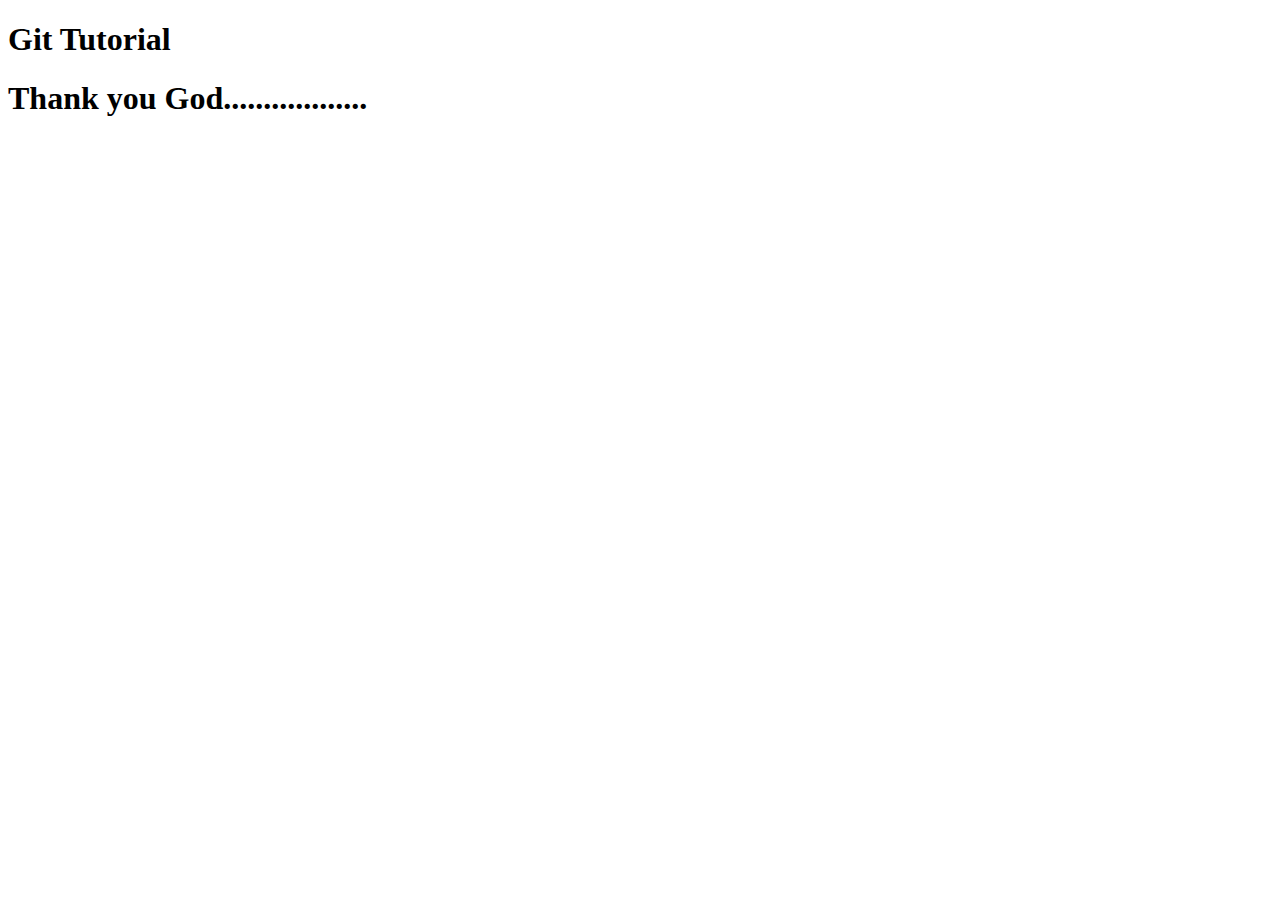
==== index.html @ 5c6f5821 "Thanks God:2" ====
<!DOCTYPE html>
<html lang="en">
<head>
    <meta charset="UTF-8">
    <meta name="viewport" content="width=device-width, initial-scale=1.0">
    <title>Document</title>
</head>
<body>
    <h1>Git  Tutorial</h1>
   <h1>Thank you God..................</h1>
</body>
</html>
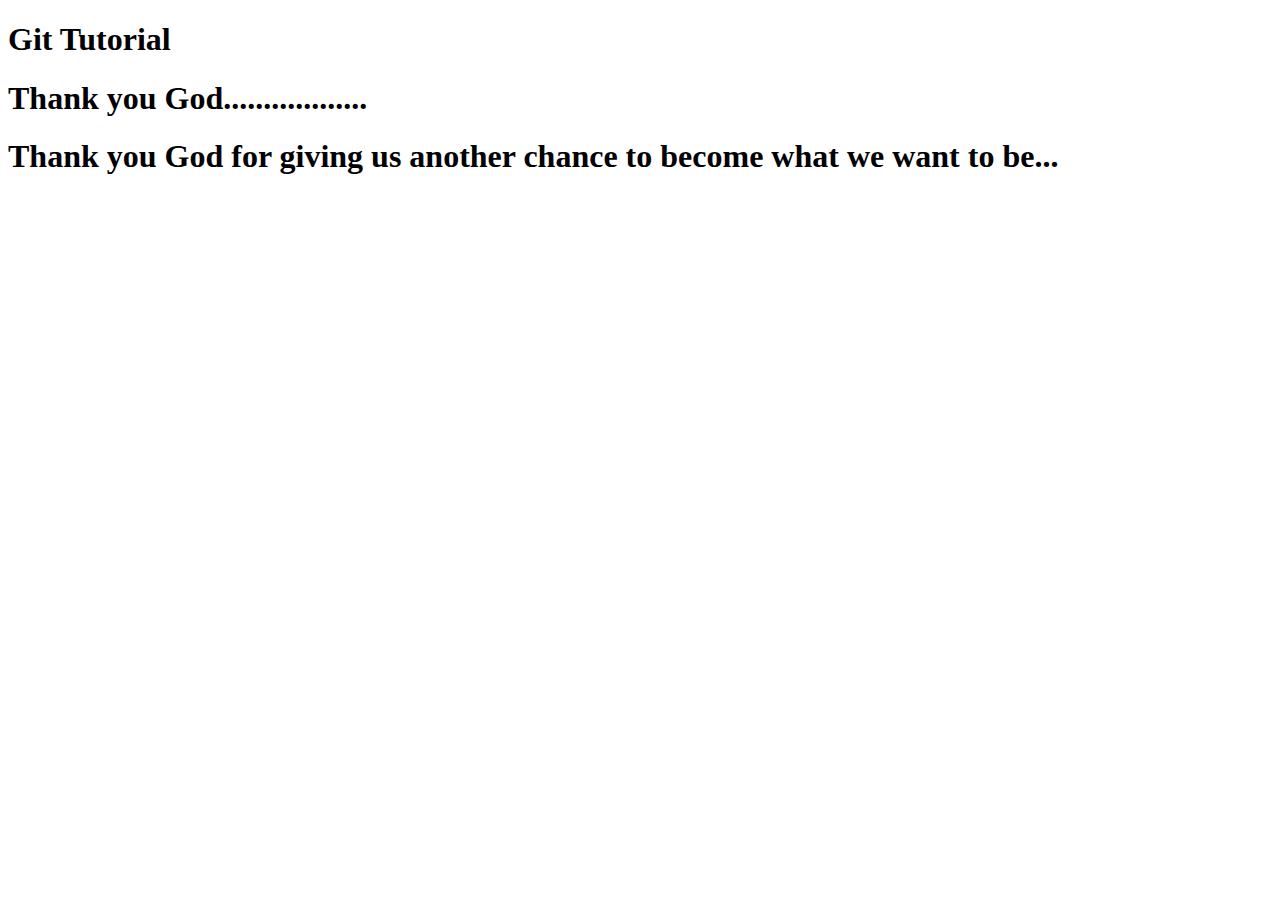
==== commit 4207ed9c: "Thanks God:3" ====
--- a/index.html
+++ b/index.html
@@ -8,5 +8,6 @@
 <body>
     <h1>Git  Tutorial</h1>
    <h1>Thank you God..................</h1>
+   <h1>Thank you God for giving us another chance to become what we want to be...</h1>
 </body>
 </html>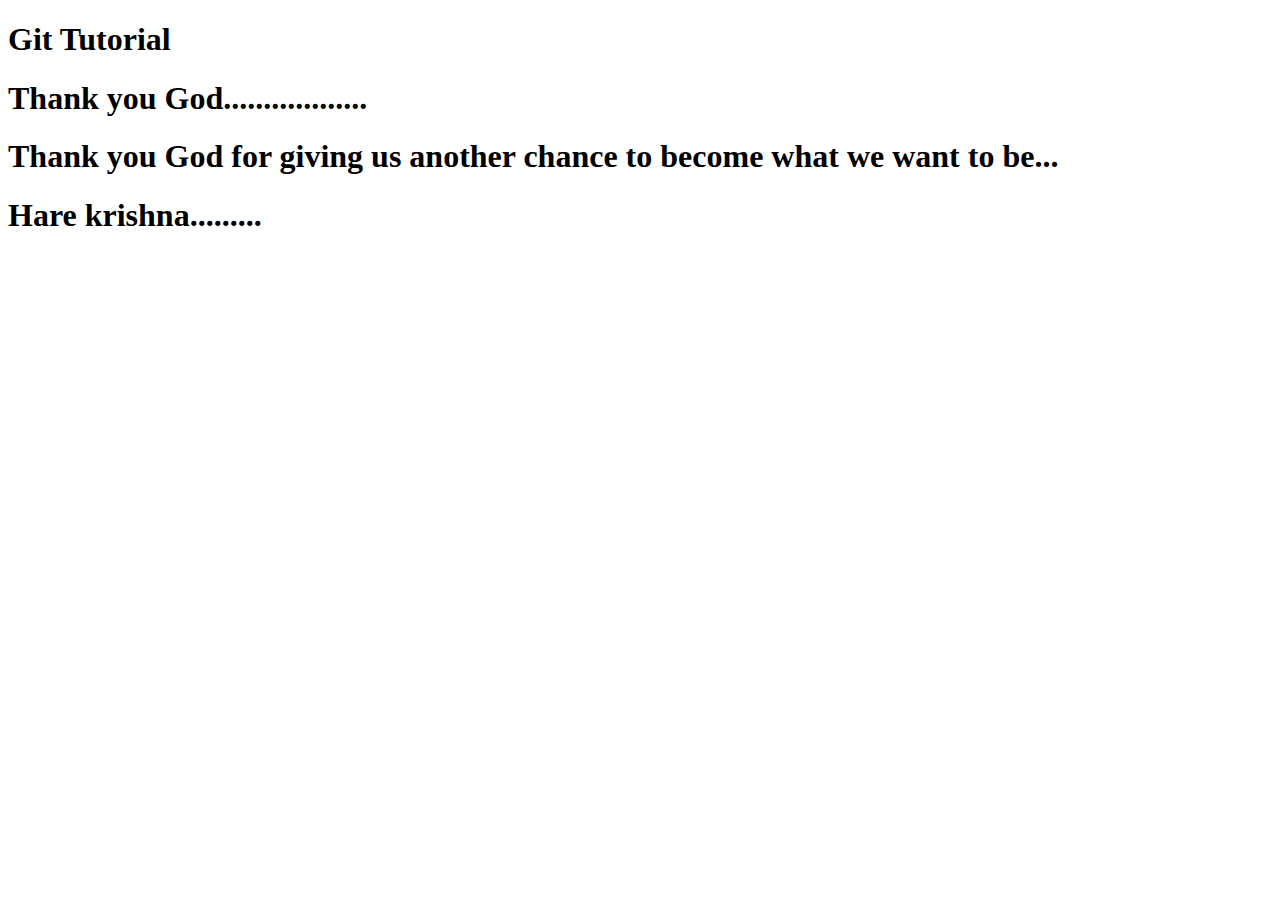
==== commit 2eefe89c: "Thanks God:4" ====
--- a/index.html
+++ b/index.html
@@ -9,5 +9,6 @@
     <h1>Git  Tutorial</h1>
    <h1>Thank you God..................</h1>
    <h1>Thank you God for giving us another chance to become what we want to be...</h1>
+   <h1>Hare krishna.........</h1>
 </body>
 </html>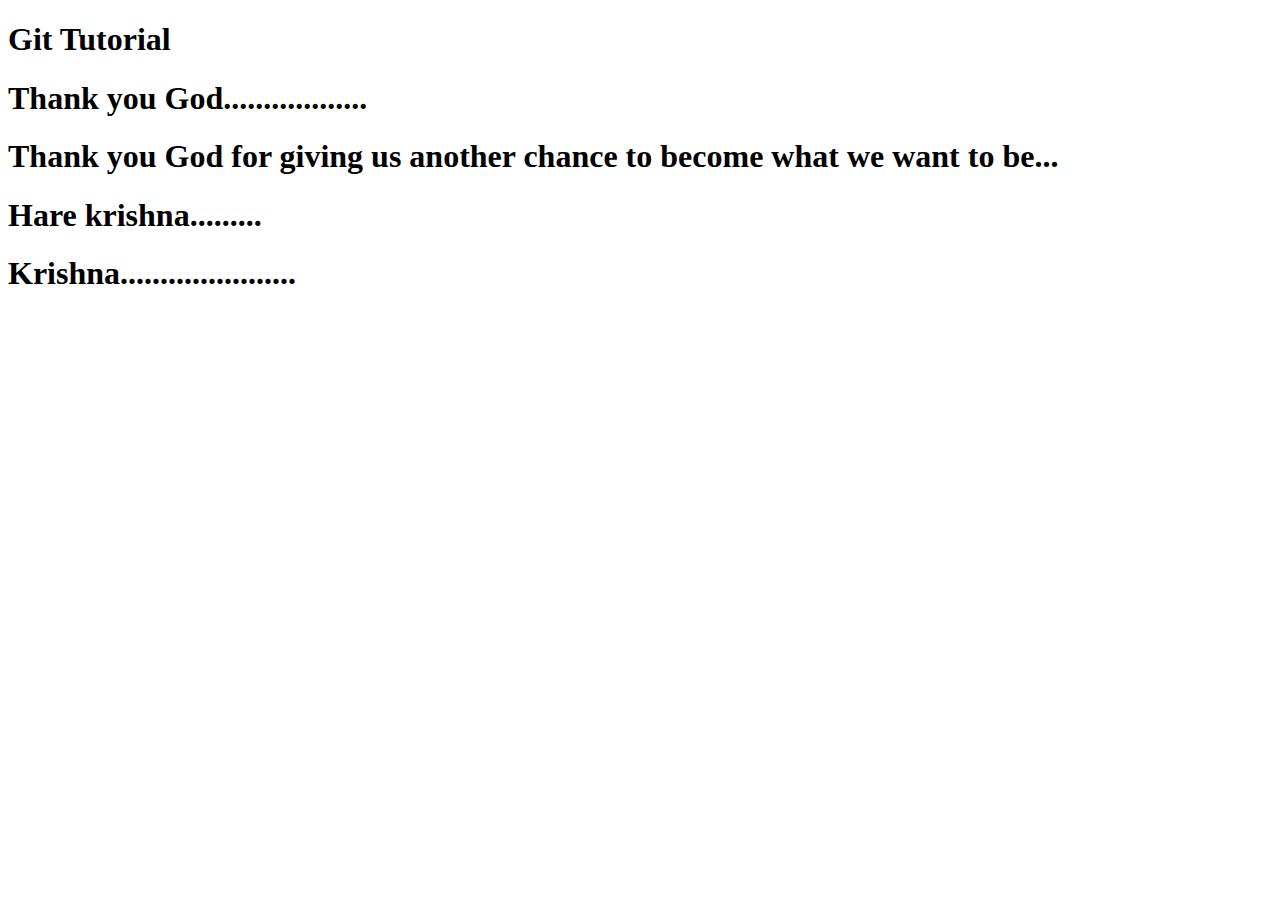
==== commit df67b659: "Thanks God:5" ====
--- a/index.html
+++ b/index.html
@@ -10,5 +10,6 @@
    <h1>Thank you God..................</h1>
    <h1>Thank you God for giving us another chance to become what we want to be...</h1>
    <h1>Hare krishna.........</h1>
+   <h1>Krishna......................</h1>
 </body>
 </html>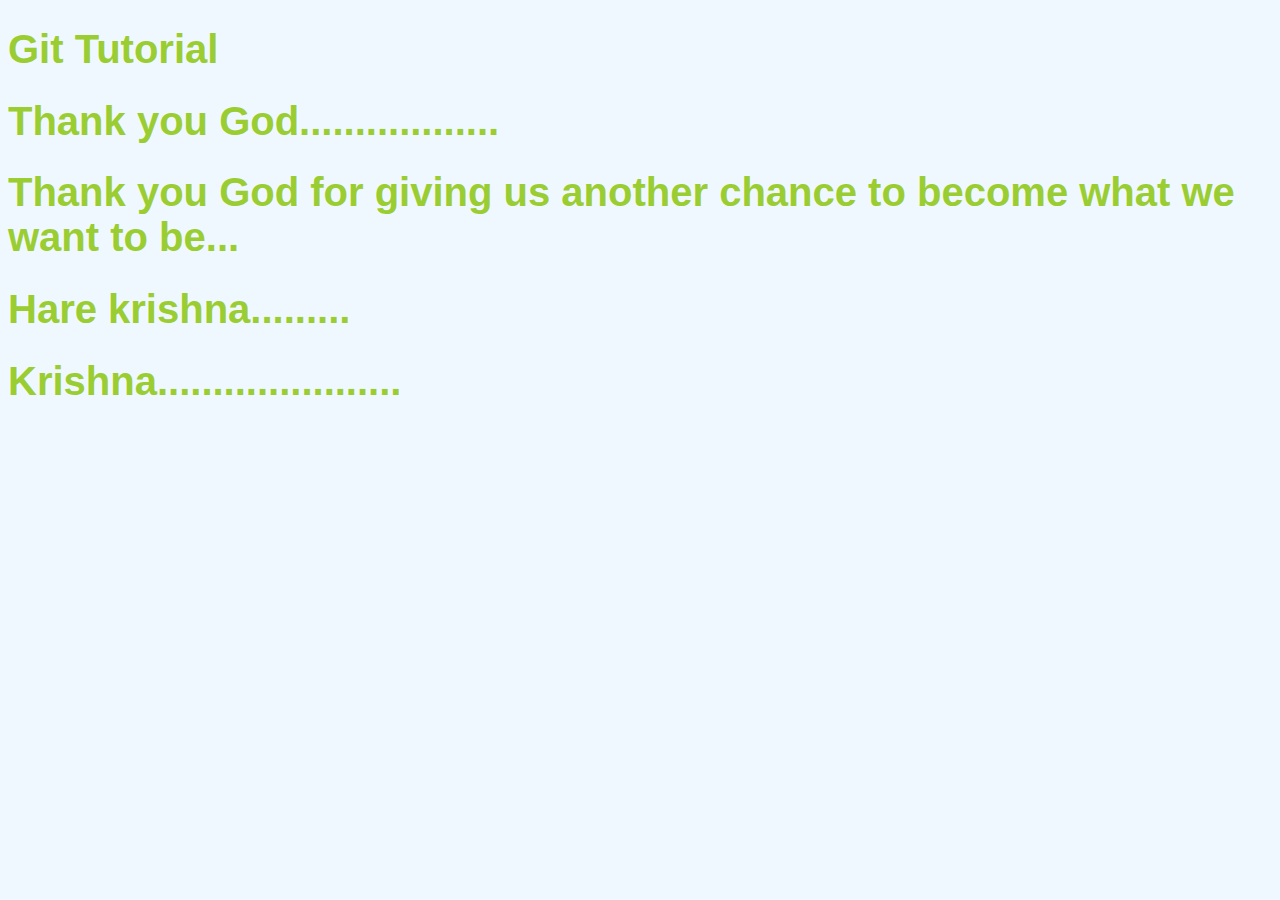
==== commit f071cd51: "Design Branch" ====
--- a/index.html
+++ b/index.html
@@ -3,6 +3,7 @@
 <head>
     <meta charset="UTF-8">
     <meta name="viewport" content="width=device-width, initial-scale=1.0">
+    <link rel="stylesheet" href="style.css">
     <title>Document</title>
 </head>
 <body>
--- a/style.css
+++ b/style.css
@@ -0,0 +1,6 @@
+body{
+    color:yellowgreen;
+    font-size: 20px;
+    font-family: Arial, sans-serif;
+    background-color: aliceblue;
+}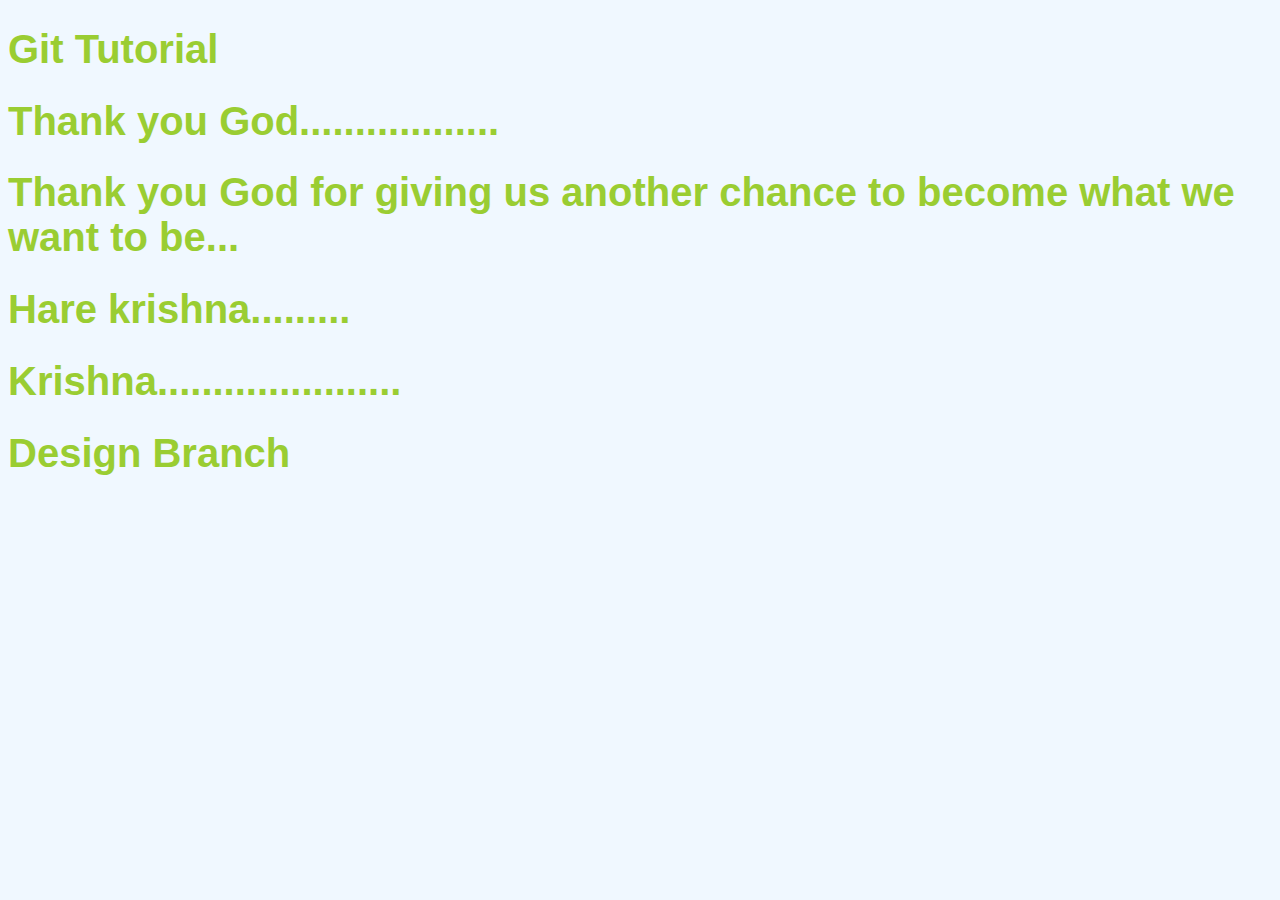
==== commit 91539369: "Thanks God:6" ====
--- a/index.html
+++ b/index.html
@@ -12,5 +12,6 @@
    <h1>Thank you God for giving us another chance to become what we want to be...</h1>
    <h1>Hare krishna.........</h1>
    <h1>Krishna......................</h1>
+   <h1>Design Branch</h1>
 </body>
 </html>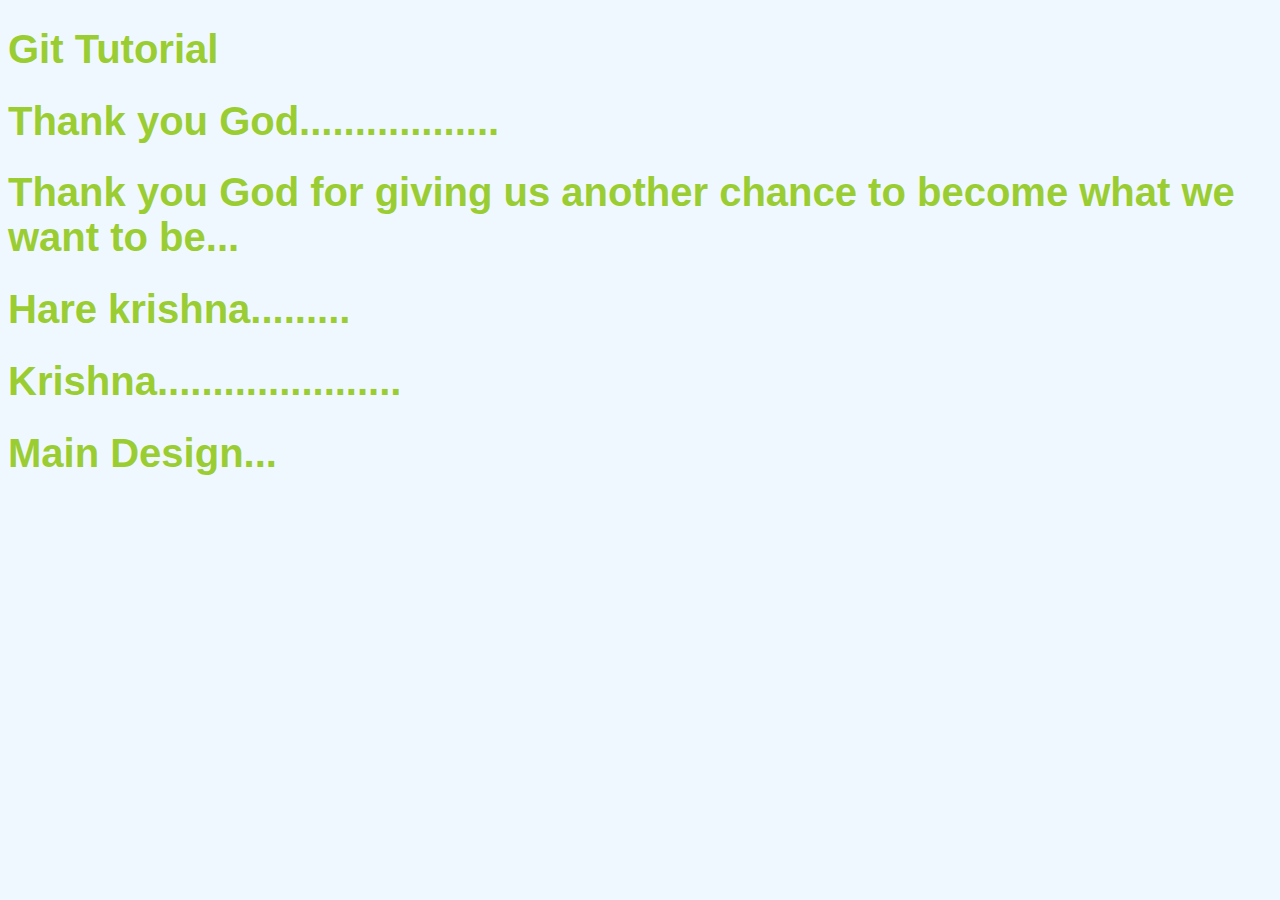
==== commit ddcae61b: "Thanks God:7" ====
--- a/index.html
+++ b/index.html
@@ -12,6 +12,6 @@
    <h1>Thank you God for giving us another chance to become what we want to be...</h1>
    <h1>Hare krishna.........</h1>
    <h1>Krishna......................</h1>
-   <h1>Design Branch</h1>
+   <h1>Main Design...</h1>
 </body>
 </html>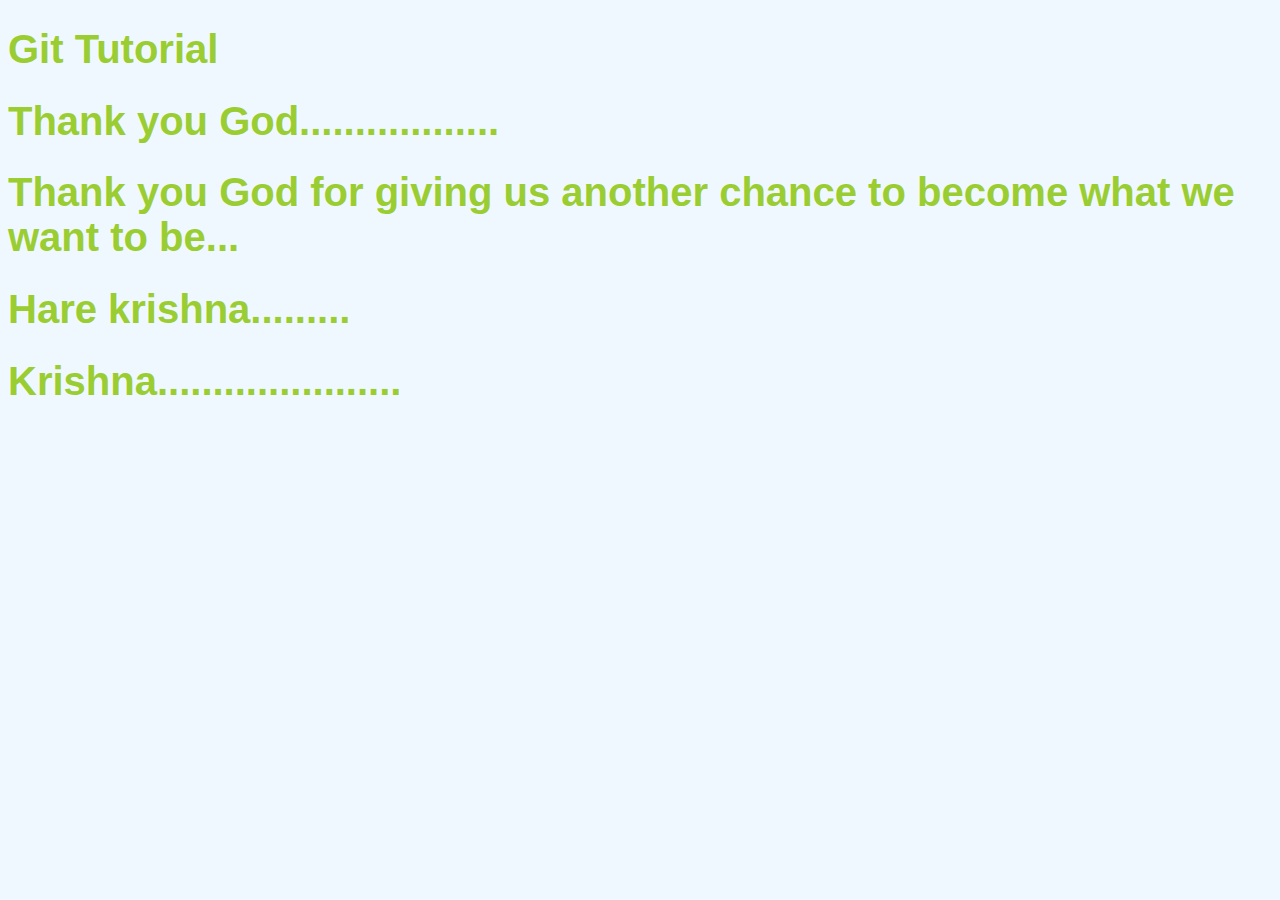
==== commit 6ab0b3b3: "Merge branch 'design'" ====
--- a/index.html
+++ b/index.html
@@ -12,6 +12,5 @@
    <h1>Thank you God for giving us another chance to become what we want to be...</h1>
    <h1>Hare krishna.........</h1>
    <h1>Krishna......................</h1>
-   <h1>Main Design...</h1>
 </body>
 </html>